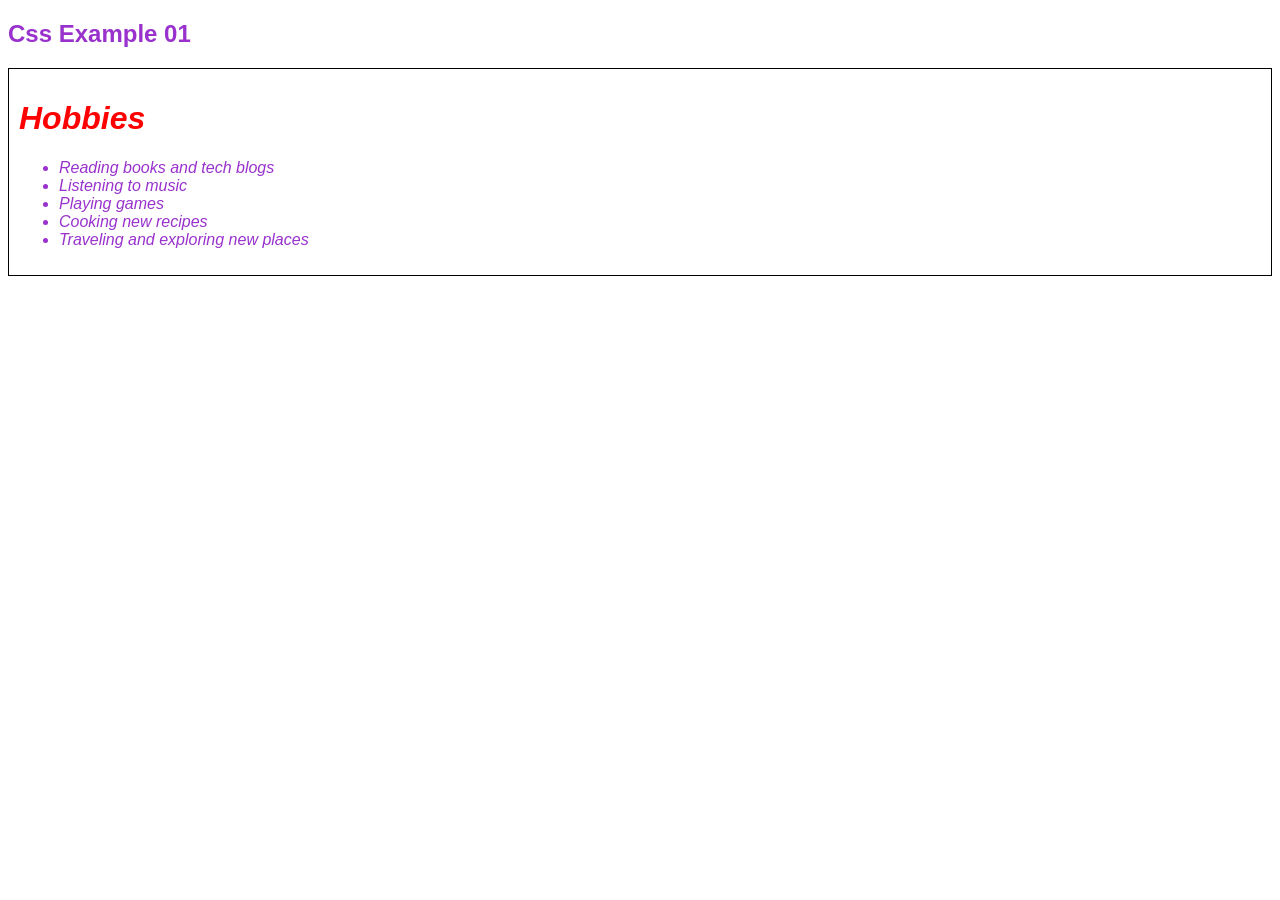
==== example-01/index.html @ de478f07 "apply css" ====
<!DOCTYPE html>
<html lang="en">
<head>
    <meta charset="UTF-8">
    <meta name="viewport" content="width=device-width, initial-scale=1.0">
    <title>Document</title>
    <link rel="stylesheet" href="../css/common.css" />
    <style>
        h1{
            color: red;
        }
    </style>
</head>
<body>
    <h2>Css Example 01</h2>
    <div class="hobbies">
    <h1>Hobbies</h1>
    <ul>
        <li>Reading books and tech blogs</li>
        <li>Listening to music</li>
        <li>Playing games</li>
        <li>Cooking new recipes</li>
        <li>Traveling and exploring new places</li>
    </ul>
    </div>

</body>
</html>
---- css/common.css ----
body{
    font-family: Arial, Helvetica, sans-serif;
    color: darkorchid;
}
.hobbies{
    padding: 10px;
    font-style: italic;
    border: 1px solid black;
}
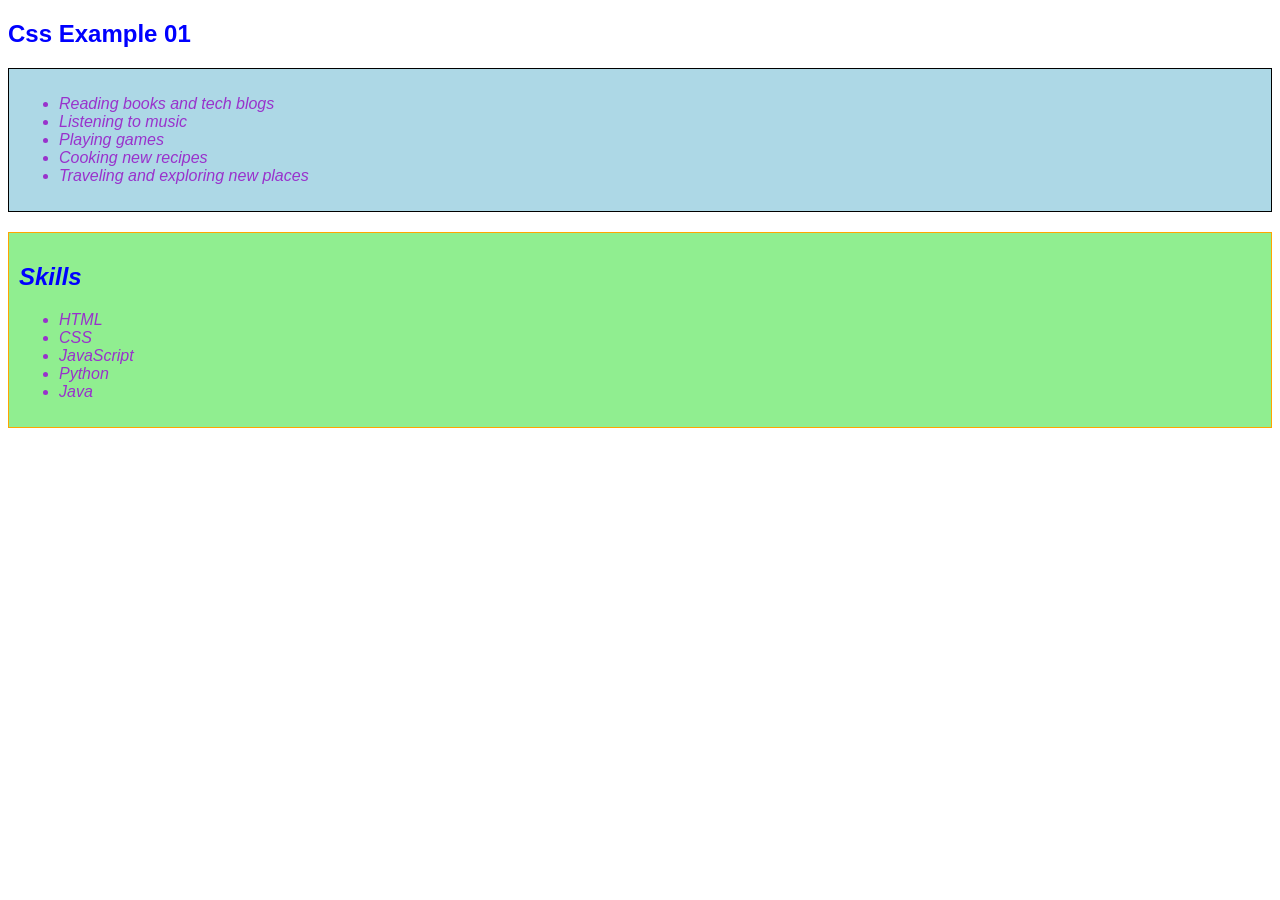
==== commit 642908f3: "update css" ====
--- a/example-01/index.html
+++ b/example-01/index.html
@@ -9,12 +9,15 @@
         h1{
             color: red;
         }
+        h2{
+            color: blue;
+        }
     </style>
 </head>
 <body>
     <h2>Css Example 01</h2>
     <div class="hobbies">
-    <h1>Hobbies</h1>
+    
     <ul>
         <li>Reading books and tech blogs</li>
         <li>Listening to music</li>
@@ -23,6 +26,15 @@
         <li>Traveling and exploring new places</li>
     </ul>
     </div>
+    <div class="skills">
+        <h2>Skills</h2>
+        <ul>
+            <li>HTML</li>
+            <li>CSS</li>
+            <li>JavaScript</li>
+            <li>Python</li>
+            <li>Java</li>
+    </div>
 
 </body>
 </html>
--- a/css/common.css
+++ b/css/common.css
@@ -3,7 +3,15 @@
     color: darkorchid;
 }
 .hobbies{
+    background-color: lightblue;
     padding: 10px;
     font-style: italic;
     border: 1px solid black;
+}
+.skills{
+    margin-top: 20px;
+    background-color: lightgreen;
+    padding: 10px;
+    font-style: italic;
+    border: 1px solid orange;
 }
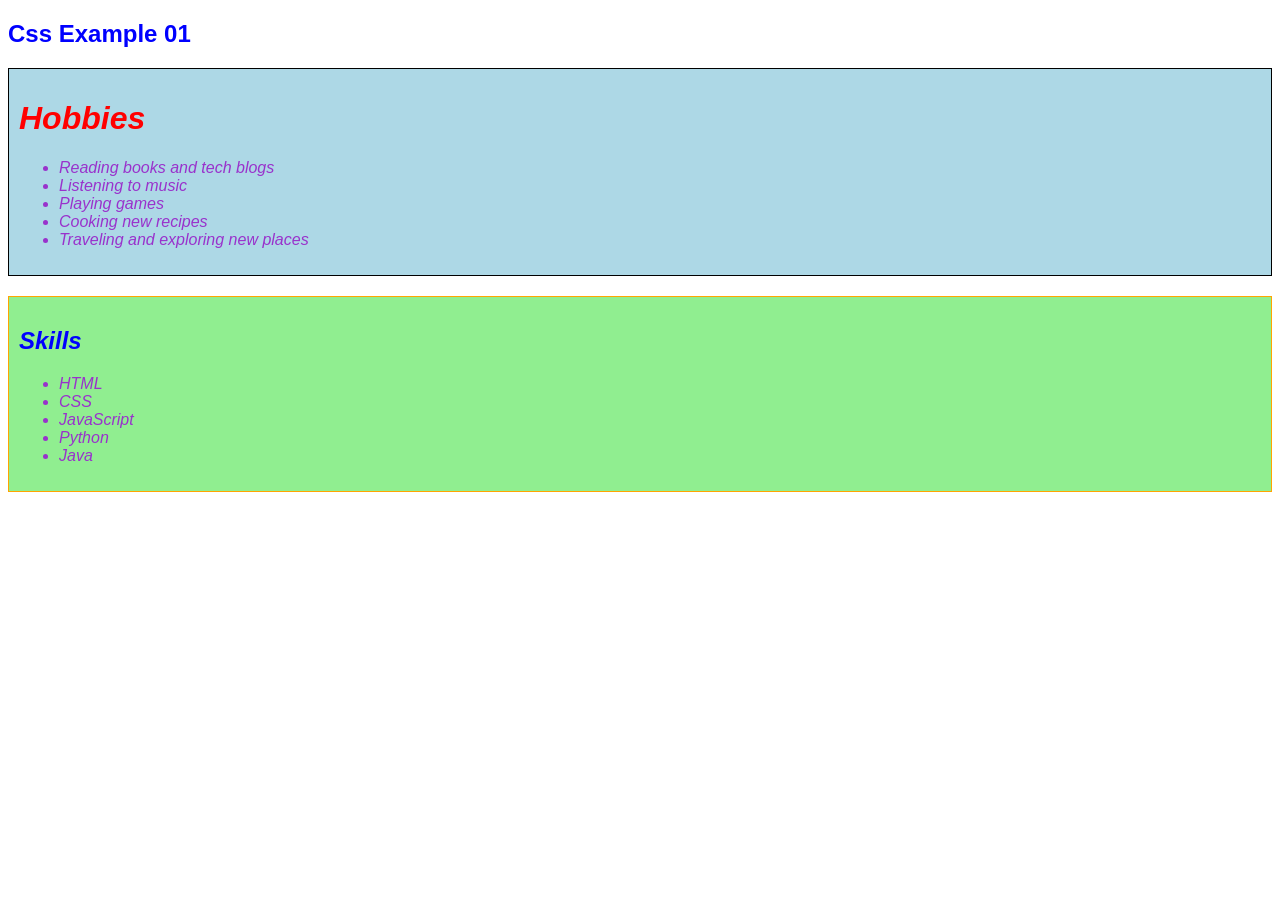
==== commit ce122fcf: "update" ====
--- a/example-01/index.html
+++ b/example-01/index.html
@@ -17,7 +17,7 @@
 <body>
     <h2>Css Example 01</h2>
     <div class="hobbies">
-    
+    <h1>Hobbies</h1>
     <ul>
         <li>Reading books and tech blogs</li>
         <li>Listening to music</li>
@@ -26,7 +26,7 @@
         <li>Traveling and exploring new places</li>
     </ul>
     </div>
-    <div class="skills">
+    <div class="skill">
         <h2>Skills</h2>
         <ul>
             <li>HTML</li>
--- a/css/common.css
+++ b/css/common.css
@@ -8,7 +8,7 @@
     font-style: italic;
     border: 1px solid black;
 }
-.skills{
+.skill{
     margin-top: 20px;
     background-color: lightgreen;
     padding: 10px;
